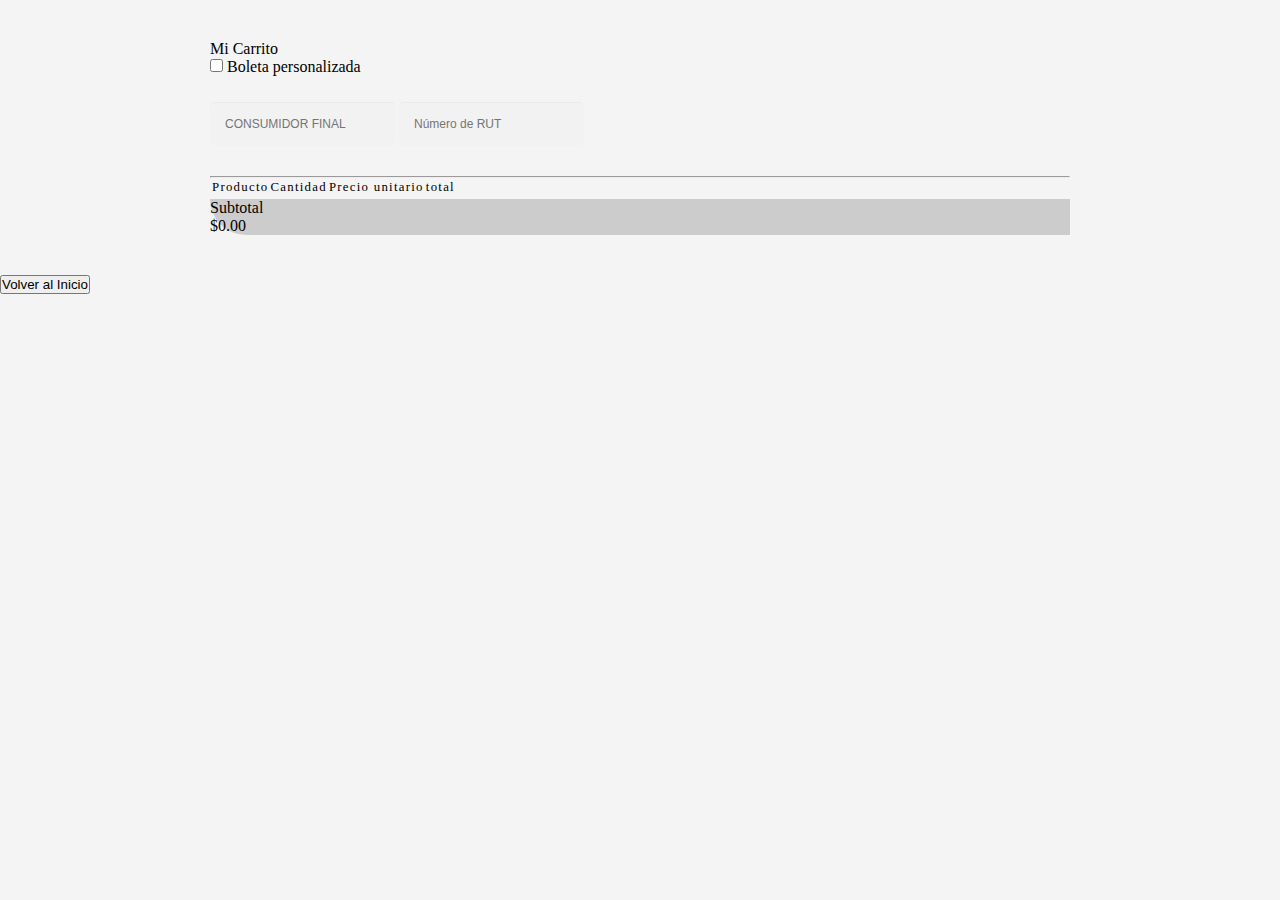
==== cart.html @ 3119e338 "Add files via upload" ====
<!DOCTYPE html>
<html lang="en">
<head>
    <meta charset="UTF-8">
    <meta name="viewport" content="width=device-width, initial-scale=1.0">
    <link rel="stylesheet" href="styles.css">
    <link href="https://cdn.jsdelivr.net/npm/bootstrap@5.3.2/dist/css/bootstrap.min.css" rel="stylesheet" integrity="sha384-T3c6CoIi6uLrA9TneNEoa7RxnatzjcDSCmG1MXxSR1GAsXEV/Dwwykc2MPK8M2HN" crossorigin="anonymous">
    <title>ElectroTech</title>
</head>
<body>
    <div class="wrapper">
        <div class="d-flex align-items-center justify-content-between">
            <div class="d-flex flex-column">
                <div class="h3">Mi Carrito</div>
            </div>
            <input type="checkbox" id="activarCampos"> <label for="activarCampos">Boleta personalizada</label>
            <div id="boleta">
            <input type="text" placeholder="CONSUMIDOR FINAL" disabled>
            <input type="number" placeholder="Número de RUT" disabled>
            </div>

        </div>
        <div id="table" class="bg-white rounded">
            <hr>
            <div class="table-responsive">
                <table class="table activitites">
                    <thead>
                        <tr>
                            <th scope="col" class="text-uppercase header">Producto</th>
                            <th scope="col" class="text-uppercase">Cantidad</th>
                            <th scope="col" class="text-uppercase">Precio unitario</th>
                            <th scope="col" class="text-uppercase">total</th>
                        </tr>
                    </thead>
                    <tbody id="container">
                        
                    </tbody>
                </table>
            </div>
        </div>
        <div class="d-flex justify-content-between">
            
            <div class="d-flex flex-column justify-content-end align-items-end">
                <div class="d-flex px-3 pr-md-5 py-1 subtotal">
                    <div class="px-4">Subtotal</div>
                    <div class="h5 font-weight-bold px-md-2">$1,340</div>
                </div>
            </div>
        </div>
    </div>
    <div class="fixed-bottom fixed-right mb-4 mr-4">
        <button class="btn btn-success" id="volverInicio">Volver al Inicio</button>
    </div>
</body>
<script src="js/init.js"></script>
<script src="js/cart.js"></script>
</html>
---- styles.css ----
@import url('https://fonts.googleapis.com/css2?family=Dancing+Script&display=swap');
*{
    padding: 0;
    margin: 0;
    box-sizing: border-box;
}
body{
    background-color: #f4f4f4;
}
.wrapper{
    max-width: 900px;
    margin: 20px auto;
    padding: 20px;
}
.h3{
    margin-bottom: 0;
}
div.text-uppercase{
    font-size: 0.8rem;
    font-weight: 600;
    letter-spacing: 0.1rem;
}
.btn#sub{
    font-size: 0.8rem;
    font-weight: 700;
    border: 1px solid #ddd;
}
.btn#sub:hover{
    background-color: #333;
    color: #FFF;
    border: 1ps solid #333;
}
.fa-cog{
    color: #a8a8a8;
    font-size: 0.8rem;
}
.ml-auto.btn:hover span{
    color: #333;
}
div.btn{
    padding: 8px 20px;
}
.notification{
    background-color: #54e346;
    padding: 0px 10px;
}
.notification button.btn{
    background-color: inherit;
    box-shadow: none;
}
.close{
    font-size: 1rem;
    font-weight: normal;
    opacity: 1;
}
.close:hover{
    color: #EEE;
}
.alert-dismissible .close{
    position: unset;
}
button:focus{
    outline: none;
}
.h4{
    margin: 0;
}
.editors{
    position: relative;
}
.editors img{
    object-fit: cover;
    width: 40px;
    height: 40px;
    border-radius: 50%;
    border: 5px solid #FFF;
}
#img1,#img2,#img3{
    position: absolute;
}
#img1{
    top: -15px;
    left: -50px;
}
#img2{
    top: -15px;
    left: -70px;
}
#img3{
    top: -15px;
    left: -90px;
}
div.text-muted{
    font-size: 0.9rem;
}
.table{
    overflow: hidden;
}
.table thead tr th{
    letter-spacing: 0.08rem;
    font-weight: normal;
}
.table tr td,
.table tr th{
    border: none;
    text-align: center;
}
.table.activitites thead{
    border-bottom: 1px solid #54e346;
    font-size: 0.8rem;
    font-weight: 700;
}
.table thead{
    font-size: 0.8rem;
    font-weight: 700;
}
.table.activitites{
    position: relative;
}
.table.activitites thead::after{
    position: absolute;
    content: "RECENT ACTIVITIES";
    background: #FFF;
    padding: 0px 8px;
    top: 38px;
    letter-spacing: 0.08rem;
    font-size: 0.6rem;
    color: #54e346;
    font-weight: 600;
}
.table tbody td.item{
    font-family: 'Dancing Script', cursive;
    font-size: 1.2rem;
    font-weight: 900;
    text-align: left;
}
del{
    font-size: 0.85rem;
}
.red{
    color: #ff0000;
}
div.new{
    font-size: 0.7rem;
    font-family: Arial, Helvetica, sans-serif;
    font-weight: normal;
    letter-spacing: 0.08rem;
    background-color: #c7fdc3;
    color: #0e7504;
    display: inline-block;
}
.table tbody td.item img{
    width: 30px;
    height: 30px;
    object-fit: contain;
}
.table thead th.header{
    text-align: left;
}
.table tbody tr{
    padding-top: 10px;
    padding: 10px 20px;
    border-bottom: 1px solid #ccc;
    transition: all .4s ease-in-out;
}
.table tbody tr:last-child{
    border: none;
}
td .close,
td .btn{
    opacity: 0;
    background: #fff;
    font-weight: 600;
    font-size: 0.9rem;
}
.table tbody tr:hover{
    transform: scale(1.004);
    box-shadow: 2px 2px 10px #a5a5a5;
    cursor: pointer;
    overflow: hidden;
    scroll-behavior: unset;
}
.table tbody tr:hover .close{
    font-size: 1.5rem;
    opacity: 1;
}
.table tbody tr:hover .close:hover{
    color: #aaa;
}
.table tbody tr:hover .btn{
    border: 1px solid #ddd;
    opacity: 1;
    background: #fff;
}
/* a{
    font-size: 0.8rem;
    font-family: -apple-system, BlinkMacSystemFont, 'Segoe UI', Roboto, Oxygen, Ubuntu, Cantarell, 'Open Sans', 'Helvetica Neue', sans-serif;
    font-weight: normal;
     visibility: hidden;
} */
/* a:hover{
    text-decoration: none;
} */
.table tbody tr:hover a{
    visibility: visible;
}
#commentor2,#commentor3{
    position: absolute;
    object-fit: cover;
}
#commentor1{
    object-fit: cover;
}

#commentor2{
    top: 2px;
    left: 20px;
}
#commentor3{
    top: 2px;
    left: 35px;
}
.comments{
    visibility: visible;
}
hr.items{
    position: relative;
    margin: 0;
    margin-top: 10px;
}
hr.items:after{
    position: absolute;
    content: "ALL ITEMS";
    background: #FFF;
    top: -9px;
    padding: 0px 8px;
    letter-spacing: 0.08rem;
    font-size: 0.6rem;
    font-weight: 600;
}
.subtotal{
    border-bottom-left-radius: 50px;
    background-color: #ccc;
}
.tag,.fa-shoppping-cart{
    font-size: 0.5rem;
}
/* button.btn{
    background-color: inherit;
} */
button.btn:hover{
    background-color: #cecccc;
    box-shadow: none;
    outline: none;
}
@media(max-width:760px){
    .table.activitites thead::after{
        top: 35px;
    }
}
@media(max-width:576px){
    .table.activitites thead::after{
        top: 55px;
    }
    #img1{
        top: -8px;
        left: 0px;
    }
    #img2{
        top: -8px;
        left: 15px;
    }
    #img3{
        top: -8px;
        left: 30px;
    }
    .editors img{
        width: 20px;
        height: 20px;
        border: 1px solid #FFF;
    }
}
@media(max-width:400px){
    .notification{
        font-size: 0.7rem;
    }
    .close{
        font-size: 0.7rem;
        font-weight: normal;
        opacity: 1;
    }
    .wrapper{
        padding: 10px;
    }
}

input {
    border: 1px;
    border-radius: 5px;
    font-size: 12px;
    height: auto;
    margin: 0;
    outline: 0;
    padding: 15px;
    color: #64696d;
    box-shadow: 0 1px 0 rgba(0, 0, 0, 0.03) inset;
    margin-bottom: 30px;
  }
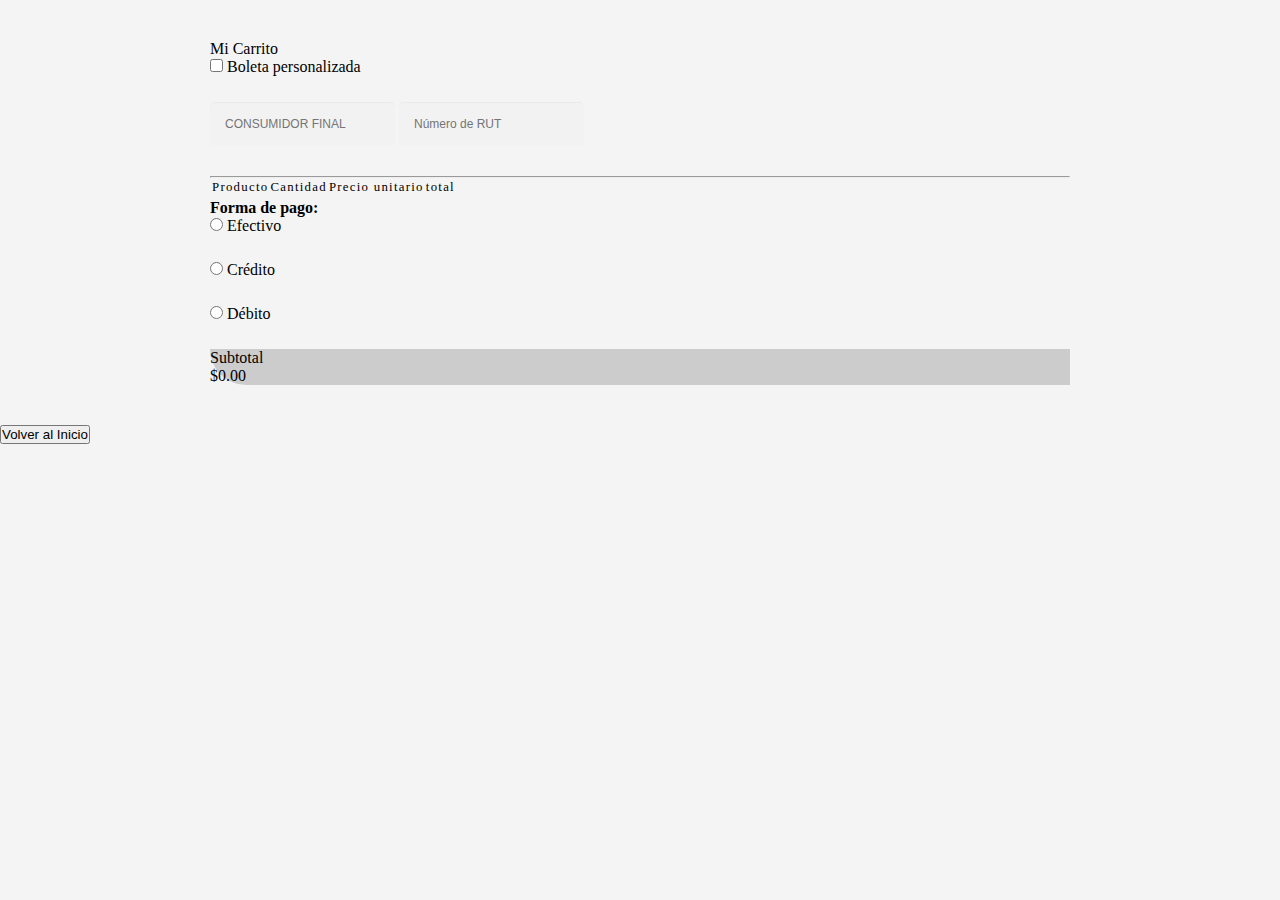
==== commit 6aad8f2d: "Comienzo implementacion" ====
--- a/cart.html
+++ b/cart.html
@@ -5,7 +5,7 @@
     <meta name="viewport" content="width=device-width, initial-scale=1.0">
     <link rel="stylesheet" href="styles.css">
     <link href="https://cdn.jsdelivr.net/npm/bootstrap@5.3.2/dist/css/bootstrap.min.css" rel="stylesheet" integrity="sha384-T3c6CoIi6uLrA9TneNEoa7RxnatzjcDSCmG1MXxSR1GAsXEV/Dwwykc2MPK8M2HN" crossorigin="anonymous">
-    <title>ElectroTech</title>
+    <title>Barraca Ladrillos SRL</title>
 </head>
 <body>
     <div class="wrapper">
@@ -38,6 +38,14 @@
                 </table>
             </div>
         </div>
+        <div class="container">
+            <form>
+                <h4>Forma de pago:</h4>
+                <input type="radio" name="pago" id="efectivo" onchange="cambioPago(this);" value="1"> Efectivo<br>
+                <input type="radio" name="pago" id="credito" onchange="cambioPago(this);" value="2"> Crédito<br>
+                <input type="radio" name="pago" id="debito" onchange="cambioPago(this);" value="3"> Débito<br>
+            </form>
+        </div>
         <div class="d-flex justify-content-between">
             
             <div class="d-flex flex-column justify-content-end align-items-end">
@@ -47,6 +55,7 @@
                 </div>
             </div>
         </div>
+
     </div>
     <div class="fixed-bottom fixed-right mb-4 mr-4">
         <button class="btn btn-success" id="volverInicio">Volver al Inicio</button>
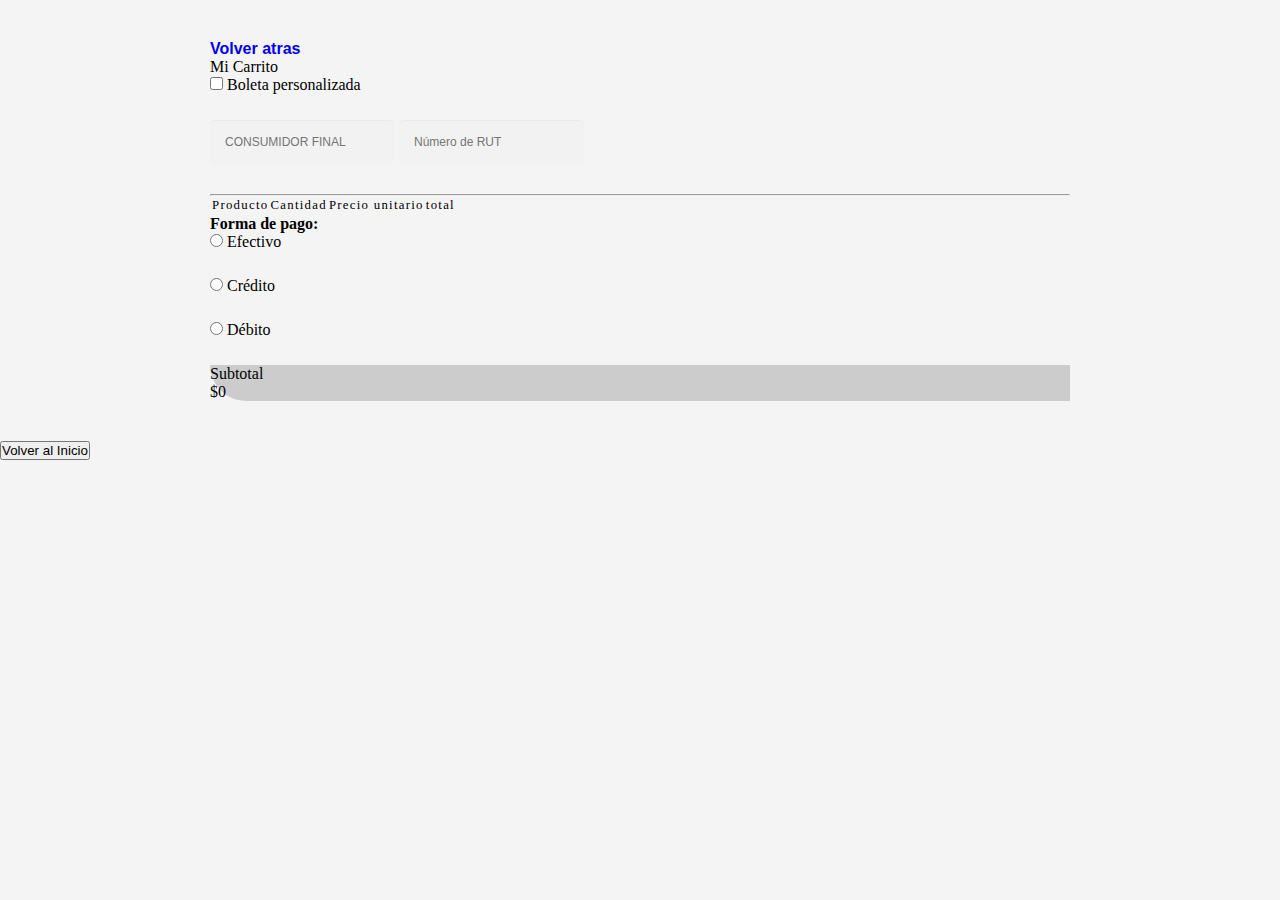
==== commit 4b1945e0: "Boton atras" ====
--- a/cart.html
+++ b/cart.html
@@ -9,7 +9,11 @@
 </head>
 <body>
     <div class="wrapper">
+        <div>
+            <a style="text-decoration: none;" href="javascript:history.back()">Volver atras</a>
+        </div>
         <div class="d-flex align-items-center justify-content-between">
+            
             <div class="d-flex flex-column">
                 <div class="h3">Mi Carrito</div>
             </div>
@@ -22,7 +26,7 @@
         </div>
         <div id="table" class="bg-white rounded">
             <hr>
-            <div class="table-responsive">
+            <div>
                 <table class="table activitites">
                     <thead>
                         <tr>
--- a/styles.css
+++ b/styles.css
@@ -117,17 +117,7 @@
 .table.activitites{
     position: relative;
 }
-.table.activitites thead::after{
-    position: absolute;
-    content: "RECENT ACTIVITIES";
-    background: #FFF;
-    padding: 0px 8px;
-    top: 38px;
-    letter-spacing: 0.08rem;
-    font-size: 0.6rem;
-    color: #54e346;
-    font-weight: 600;
-}
+
 .table tbody td.item{
     font-family: 'Dancing Script', cursive;
     font-size: 1.2rem;
@@ -192,15 +182,7 @@
     opacity: 1;
     background: #fff;
 }
-/* a{
-    font-size: 0.8rem;
-    font-family: -apple-system, BlinkMacSystemFont, 'Segoe UI', Roboto, Oxygen, Ubuntu, Cantarell, 'Open Sans', 'Helvetica Neue', sans-serif;
-    font-weight: normal;
-     visibility: hidden;
-} */
-/* a:hover{
-    text-decoration: none;
-} */
+
 .table tbody tr:hover a{
     visibility: visible;
 }
@@ -245,9 +227,7 @@
 .tag,.fa-shoppping-cart{
     font-size: 0.5rem;
 }
-/* button.btn{
-    background-color: inherit;
-} */
+
 button.btn:hover{
     background-color: #cecccc;
     box-shadow: none;
@@ -305,4 +285,14 @@
     color: #64696d;
     box-shadow: 0 1px 0 rgba(0, 0, 0, 0.03) inset;
     margin-bottom: 30px;
+  }
+
+  .item{
+    padding-bottom: 20px;
+  }
+
+  a {
+    font-family: 'Montserrat', sans-serif;
+    font-weight: bold;
+    border-radius: 60px
   }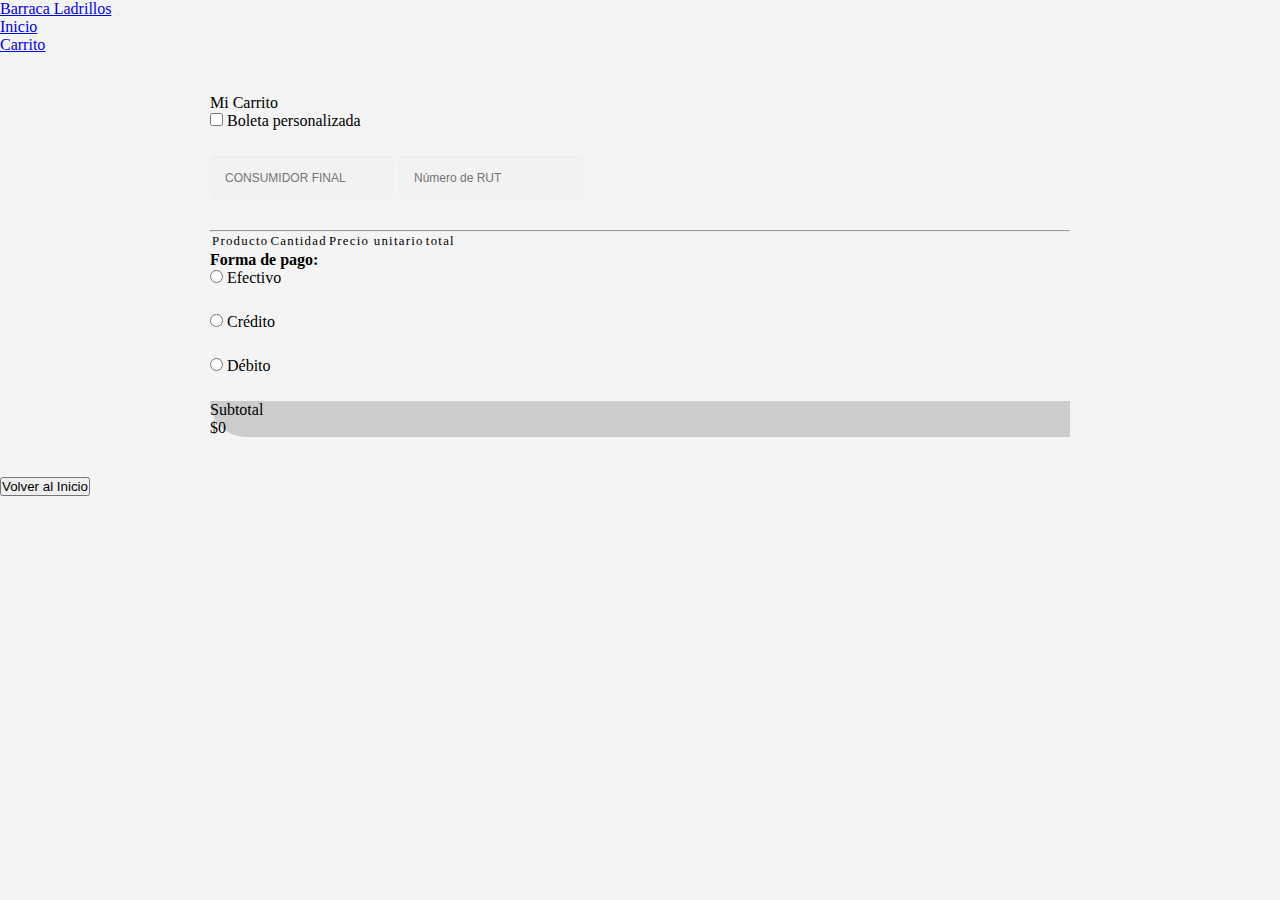
==== commit cf9406c2: "update" ====
--- a/cart.html
+++ b/cart.html
@@ -8,10 +8,27 @@
     <title>Barraca Ladrillos SRL</title>
 </head>
 <body>
+
+    <header class="navbar navbar-expand-lg navbar-dark bg-dark">
+        <div class="container">
+            <a class="navbar-brand" href="#">Barraca Ladrillos</a>
+            <button class="navbar-toggler" type="button" data-toggle="collapse" data-target="#navbarNav" aria-controls="navbarNav" aria-expanded="false" aria-label="Toggle navigation">
+                <span class="navbar-toggler-icon"></span>
+            </button>
+            <div class="collapse navbar-collapse" id="navbarNav">
+                <ul class="navbar-nav ml-auto">
+                    <li class="nav-item">
+                        <a class="nav-link text-light" href="index.html">Inicio</a>
+                    </li>
+                    <li class="nav-item">
+                        <a class="nav-link text-light" href="cart.html">Carrito</a>
+                    </li>
+                </ul>
+            </div>
+        </div>
+    </header>
+
     <div class="wrapper">
-        <div>
-            <a style="text-decoration: none;" href="javascript:history.back()">Volver atras</a>
-        </div>
         <div class="d-flex align-items-center justify-content-between">
             
             <div class="d-flex flex-column">
--- a/styles.css
+++ b/styles.css
@@ -289,10 +289,4 @@
 
   .item{
     padding-bottom: 20px;
-  }
-
-  a {
-    font-family: 'Montserrat', sans-serif;
-    font-weight: bold;
-    border-radius: 60px
   }